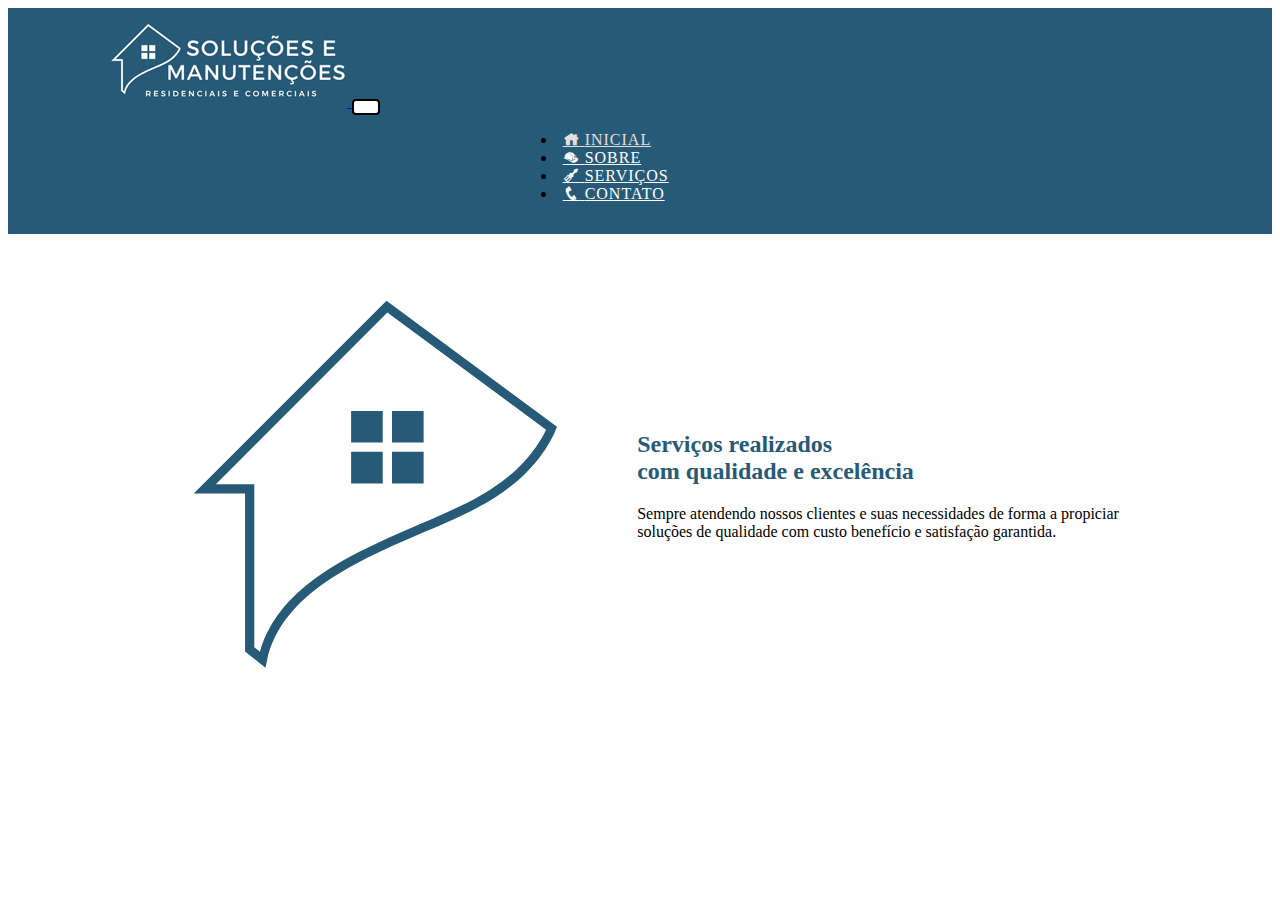
==== index.html @ 9a667a99 "linkando github" ====
<!DOCTYPE html>
<html lang="pt-br">
<head>
    <meta charset="UTF-8">
    <meta http-equiv="X-UA-Compatible" content="IE=edge">
    <meta name="viewport" content="width=device-width, initial-scale=1.0">
    <title>Inicial</title>
    <link href="https://cdn.jsdelivr.net/npm/bootstrap@5.0.2/dist/css/bootstrap.min.css" rel="stylesheet" integrity="sha384-EVSTQN3/azprG1Anm3QDgpJLIm9Nao0Yz1ztcQTwFspd3yD65VohhpuuCOmLASjC" crossorigin="anonymous">
    <link rel="stylesheet" href="style.css">
    <link rel="stylesheet" href="./geral/icofont/icofont.min.css">
</head>
<body>
  <nav class="navbar navbar-expand-lg navbar-light bg-light">
    <div class="container-fluid">
      <a class="navbar-brand d-flex justify-content-start" href="./index.html">
        <img src="./geral/imgs/logo.png" alt="Logo">
    </a>
      <button class="navbar-toggler" type="button" data-bs-toggle="collapse" data-bs-target="#navbarNav" aria-controls="navbarNav" aria-expanded="false" aria-label="Toggle navigation">
        <span class="navbar-toggler-icon"></span>
      </button>
      <div class="collapse navbar-collapse" id="navbarNav">
        <ul class="navbar-nav">
          <li class="nav-item">
            <a class="nav-link active" aria-current="page" href="index.html">
                <span class="icofont-home"></span>
                <span>INICIAL</span>
            </a>
          </li>
          <li class="nav-item">
            <a class="nav-link" href="./screens/about.html">
                <span class="icofont-safety-hat-light"></span>
                <span>SOBRE</span>
            </a>
          </li>
          <li class="nav-item">
            <a class="nav-link" href="./screens/service.html">
                <span class="icofont-screw-driver"></span>
                <span>SERVIÇOS</span>
            </a>
          </li>
          <li class="nav-item">
            <a class="nav-link" href="./screens/contact.html">
                <span class="icofont-phone"></span>
                <span>CONTATO</span>
            </a>
          </li>
        </ul>
      </div>
    </div>
  </nav>

  
      <div class="containerInicial">
        <img src="./geral/imgs/inicial.png" alt="">
        
        <div class="text">
          <h2 class="textTitle">Serviços realizados<br>com qualidade e excelência</h2>
          <p>Sempre atendendo nossos clientes e suas necessidades de forma a propiciar soluções de qualidade
          com custo benefício e satisfação garantida.</p>
        </div>
      </div>

<script src="https://cdn.jsdelivr.net/npm/bootstrap@5.0.2/dist/js/bootstrap.bundle.min.js" integrity="sha384-MrcW6ZMFYlzcLA8Nl+NtUVF0sA7MsXsP1UyJoMp4YLEuNSfAP+JcXn/tWtIaxVXM" crossorigin="anonymous"></script>
</body>
</html>
---- style.css ----
@font-face {
    font-family: "Roboto-L";
    src: url("../../dafont/Roboto-Light.ttf");
}

@font-face {
    font-family: "Open S";
    src: url("../../dafont/OpenSans-Regular.ttf");
}
  
body{
    background-color: #ffffff;
    font-family: Open S;
}

/* navbar */

.navbar{
    padding: 1.2%;
    background-color: #275a77 !important;
}

.nav-link{
    color: #ffffff !important;
    margin-left: 6px !important;
}

a:hover > span{
    color: #e6dfd7;
}

.active {
    color: #e6dfd7 !important;
}

.navbar-brand{
    margin-left: 7% !important;
}

.navbar-nav{
    margin-left: 40% !important;
    font-size: 1rem;
    letter-spacing: 1px;
}

.navbar-light .navbar-toggler {
    background-color: #fff;
}

.navbar-toggler:focus{
    box-shadow: 0 0 0 0 !important;
}

/* footer */

.footer{
    padding: 2%;
    background-color: #275A77;
    margin-top: 4%;
    color: #fff;
    font-size: 0.95rem;
    letter-spacing: 1px;
    margin-top: 8%;
}

.col1{
    width: 40%;
    margin-left: 8%;
}

.col2{
    width: 28%
}

.col3{
    width: 30%;
}


/* wpp */

.whatsapp{
    position: fixed;
    bottom: 0;
    right: 0;
    margin: 0 1% 1% 0;
    filter: drop-shadow(.125rem .125rem .25rem rgba(0,0,0,.075));
}

#wppLink{
    text-decoration: none !important;
}

.btnWpp{
    border: none;
    padding: 0;
    position: fixed;
    bottom: 2;
    right: 0;
}


/* inicial page */

.containerInicial{
    display: flex;
    justify-content: center;
    align-items: center;
}

.text{
    display: block;
    width: 40%
}

.textTitle{
    color: #275a77;
    font-family: Roboto-L;
}


/* about page */

.containerAbout{
    display: flex;
    justify-content: center;
    align-items: center;
    margin-top: 6%;
}

.textAbout{
    display: block;
    width: 30%;
    margin-left: 2%;
}

.separator{
    border-bottom: 5px solid #d6702c;
    width: 50%;
    margin: 4% 0 4% 0;
}


/* services page */

.service{
    margin: 4% 0 4% 0;
}

.containerService{
    width: 32%;
    padding: 3%;
    background-color: #e6dfd7;
    text-align: center;
    color: #275a77;
}

h4{
    margin: 3% 0 3% 0;
}

#hidra, #eletric, #paint, #repair{
    display: none;
}

.slide:hover, .slide:focus {
  box-shadow: inset 6.5em 0 0 0 var(--hover);
}

button:hover, button:focus {
    border-color: var(--hover);
    color: #fff;
}

.slide {
    --color: #D6702C;
    --hover: #D6702C;
}

button {
    background: none;
    border: 2px solid;
    font: inherit;
    line-height: 1.5;
    padding: .375rem .75rem;
    border-radius: .25rem;
    color: var(--color);
    transition: 0.25s;
}

.title{
    color: #275a77;
    text-align: center;
    margin: 7% 0 0 0;
}

#paragrafo{
    text-align: center;
    margin: 1% 0 3% 0;
}

.responsive {
    width: 90%;
    margin: 0 auto 0 auto;
    margin-bottom: 6% !important;
}

.slick-prev:before, .slick-next:before{
    color: #d6702c !important;
}


/* contact page */

.titleService{
    color: #275a77;
    text-align: center;
    margin: 3% 0 0 0;
}

.contact{
    display: flex;
    margin: 2% 0 5% 0;
}

.form{
    width: 30%;
    margin: auto;
}

input, textarea{
    margin: 3% 0 3% 0;
    width: 80%;
    padding: 3px;
}

.textContact{
    width: 40%;
    margin-top: 2%;
}

.info{
    line-height: 0.9;
    margin-left: 8px;
    /* color: #275a77; */
    letter-spacing: 1px;
}

.infoContainer{
    margin-top: 6%;
}


/* !! responsividade !! */

/* about page */

@media screen and (max-width: 842px) {
    .containerAbout{
        display: block;
        margin: 12% auto auto auto;
        width: 50%;
    }
    
    .textAbout{
        width: 100%;
        margin-top: 10%;
    }

    .separator{
        margin: 5% 0 5% 0;
    }
}


/* service page */

@media screen and (max-width: 970px) {
    .service{
        margin: 8% 0 8% 0;
    }

    .containerService{
        width: 40%;
    }
}

@media screen and (max-width: 738px){
    .service{
        margin: 10% 0 10% 0;
        display: block !important;
    }

    .containerService{
        width: 80%;
        margin: 10% auto 10% auto !important;
        padding: 6%;
    }
}


/* contact page */

@media screen and (max-width: 799px){
    .titleService{
        margin: 6% 0 0 0;
    }

    .contact{
        display: block;
        margin: 5% 0 5% 0;
    }

    .form{
        width: 60%;
    }

    input, textarea{
        margin: 3% 0 3% 0;
        width: 100%;
        padding: 6px;
    }

    .textContact{
        margin: auto;
        width: 50%;
        margin-top: 5%;
        padding: 10px;
    }
    
}

@media screen and (max-width: 628px){
    .textContact{
        margin: auto;
        width: 70%;
        margin-top: 5%;
    }
}
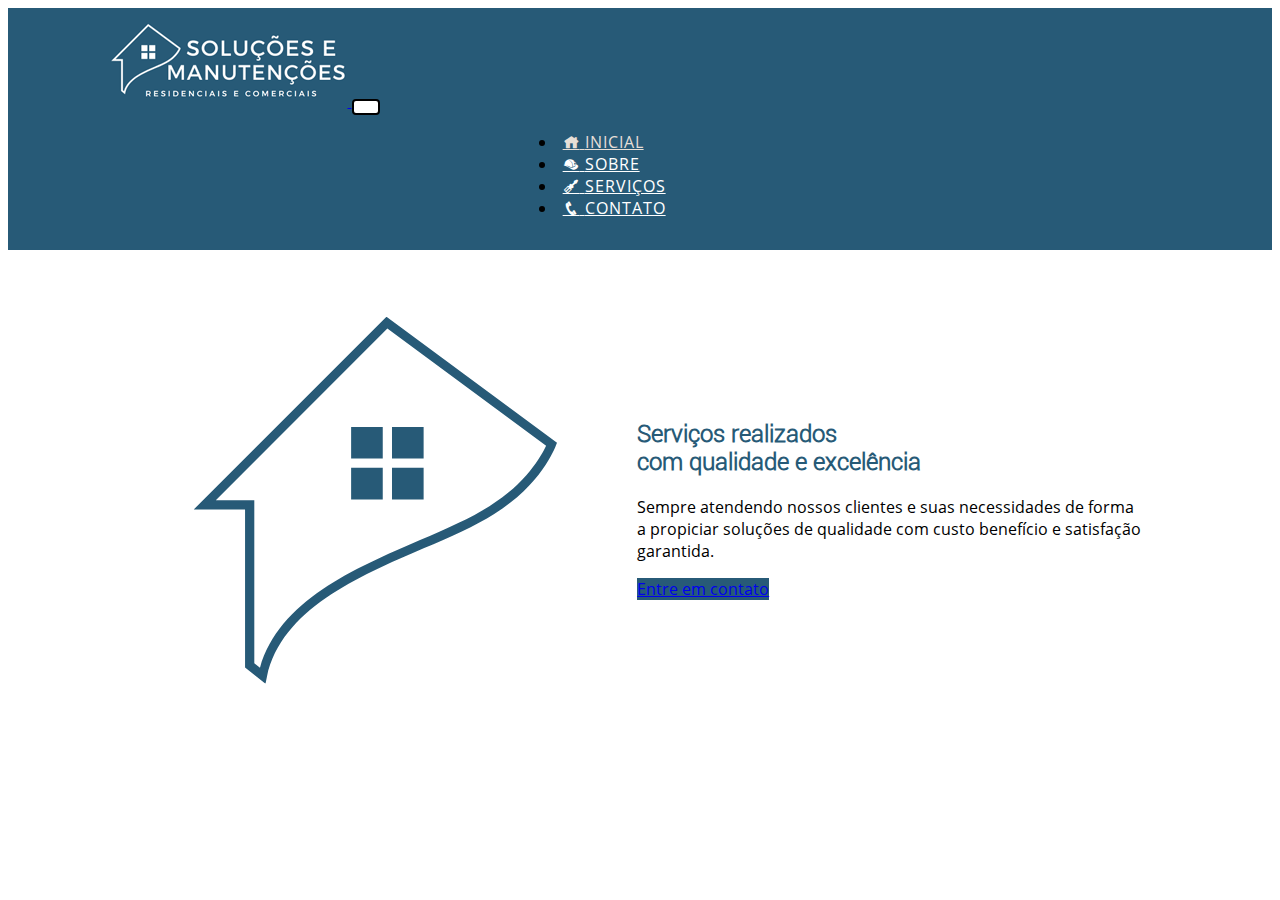
==== commit adda3857: "responsividade" ====
--- a/index.html
+++ b/index.html
@@ -57,6 +57,7 @@
           <h2 class="textTitle">Serviços realizados<br>com qualidade e excelência</h2>
           <p>Sempre atendendo nossos clientes e suas necessidades de forma a propiciar soluções de qualidade
           com custo benefício e satisfação garantida.</p>
+          <a href="./screens/contact.html" class="btnInicial btn btn-primary">Entre em contato</a>
         </div>
       </div>
 
--- a/style.css
+++ b/style.css
@@ -1,11 +1,15 @@
 @font-face {
     font-family: "Roboto-L";
-    src: url("../../dafont/Roboto-Light.ttf");
+    src: url("./geral/dafont/Roboto-Light.ttf");
 }
 
 @font-face {
     font-family: "Open S";
-    src: url("../../dafont/OpenSans-Regular.ttf");
+    src: url("./geral/dafont/OpenSans-Regular.ttf");
+}
+
+html,body{
+    overflow-x: hidden;
 }
   
 body{
@@ -116,6 +120,11 @@
 .textTitle{
     color: #275a77;
     font-family: Roboto-L;
+}
+
+.btnInicial{
+    background-color: #275a77 !important;
+    border: #275a77;
 }
 
 
@@ -253,6 +262,36 @@
 
 /* !! responsividade !! */
 
+/* footer */
+
+@media screen and (max-width: 500px) {
+    .footer{
+        padding: 2%;
+        background-color: #275A77;
+        margin-top: 4%;
+        color: #fff;
+        font-size: 0.95rem;
+        letter-spacing: 1px;
+        margin-top: 8%;
+        display: block !important;  
+        text-align: center;
+    }
+    
+    .col1{
+        width: 100%;
+        margin: 0 !important;
+    }
+    
+    .col2{
+        width: 100%;
+        margin: 4% 0 5% 0;
+    }
+    
+    .col3{
+        width: 100%;
+    }
+}
+
 /* about page */
 
 @media screen and (max-width: 842px) {
@@ -272,6 +311,20 @@
     }
 }
 
+@media screen and (max-width: 425px) {
+    .containerAbout{
+        margin: 12% auto auto auto;
+        width: 70%;
+    }
+}
+
+@media screen and (max-width: 367px) {
+    .containerAbout{
+        margin: 12% auto auto auto;
+        width: 90%;
+    }
+}
+
 
 /* service page */
 
@@ -296,6 +349,14 @@
         margin: 10% auto 10% auto !important;
         padding: 6%;
     }
+}
+
+@media screen and (max-width: 498px){
+    .responsive {
+        width: 70%;
+        justify-content: center;
+    }
+    
 }
 
 
@@ -336,4 +397,32 @@
         width: 70%;
         margin-top: 5%;
     }
+}
+
+@media screen and (max-width: 425px){
+    .contact{
+        display: block;
+        margin: 5% 0 5% 0;
+    }
+
+    .textContact{
+        margin: auto;
+        width: 80%;
+        margin-top: 5%;
+    }
+    
+}
+
+@media screen and (max-width: 356px){
+    .contact{
+        display: block;
+        margin: 8% 0 5% 0;
+    }
+
+    .textContact{
+        margin: auto;
+        width: 100%;
+        margin-top: 5%;
+    }
+    
 }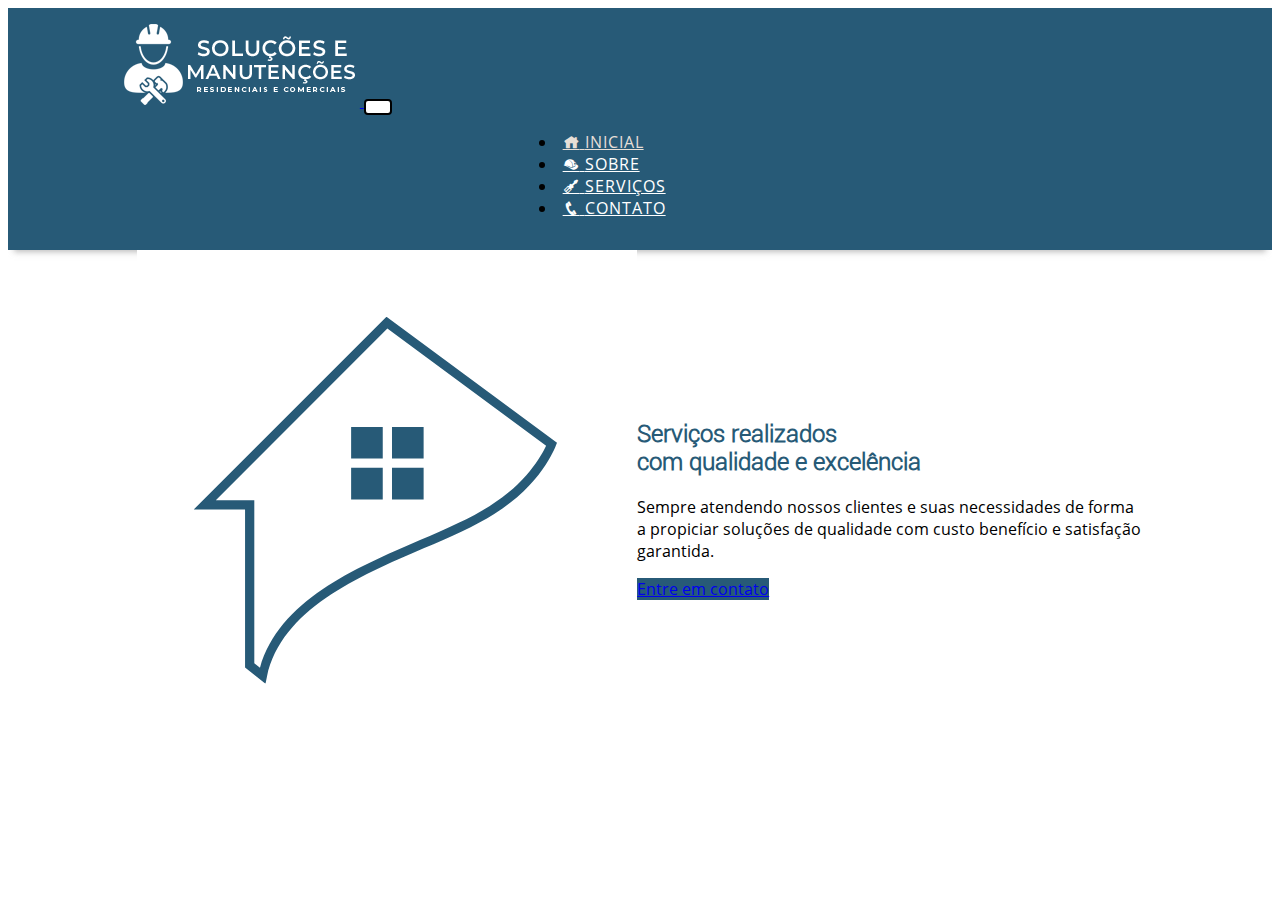
==== commit b39dba58: "responsividade" ====
--- a/index.html
+++ b/index.html
@@ -51,7 +51,7 @@
 
   
       <div class="containerInicial">
-        <img src="./geral/imgs/inicial.png" alt="">
+        <img src="./geral/imgs/inicial.png" alt="" class="imgInicial">
         
         <div class="text">
           <h2 class="textTitle">Serviços realizados<br>com qualidade e excelência</h2>
--- a/style.css
+++ b/style.css
@@ -22,6 +22,7 @@
 .navbar{
     padding: 1.2%;
     background-color: #275a77 !important;
+    box-shadow: 0 8px 6px -6px rgba(153, 153, 153, 0.651);
 }
 
 .nav-link{
@@ -38,7 +39,7 @@
 }
 
 .navbar-brand{
-    margin-left: 7% !important;
+    margin-left: 8% !important;
 }
 
 .navbar-nav{
@@ -48,7 +49,7 @@
 }
 
 .navbar-light .navbar-toggler {
-    background-color: #fff;
+    background-color: rgb(255, 255, 255);
 }
 
 .navbar-toggler:focus{
@@ -65,6 +66,7 @@
     font-size: 0.95rem;
     letter-spacing: 1px;
     margin-top: 8%;
+    box-shadow: 0 8px 6px 10px rgba(153, 153, 153, 0.651);
 }
 
 .col1{
@@ -143,6 +145,11 @@
     margin-left: 2%;
 }
 
+.aboutTitle{
+    font-size: 1.6rem;
+    letter-spacing: 1px;
+}
+
 .separator{
     border-bottom: 5px solid #d6702c;
     width: 50%;
@@ -159,7 +166,7 @@
 .containerService{
     width: 32%;
     padding: 3%;
-    background-color: #e6dfd7;
+    background-color: rgba(0, 0, 0, 0.05);
     text-align: center;
     color: #275a77;
 }
@@ -203,6 +210,10 @@
     margin: 7% 0 0 0;
 }
 
+.titleService{
+    font-size: 1.4rem;
+}
+
 #paragrafo{
     text-align: center;
     margin: 1% 0 3% 0;
@@ -218,6 +229,11 @@
     color: #d6702c !important;
 }
 
+.imgService{
+    border-radius: 2px;
+    box-shadow: 0px 0px 7px rgba(0, 0, 0, 0.15);
+}
+
 
 /* contact page */
 
@@ -240,8 +256,29 @@
 input, textarea{
     margin: 3% 0 3% 0;
     width: 80%;
-    padding: 3px;
-}
+    height: 48px;
+    background: rgba(0, 0, 0, 0.05);
+    color: #000;
+    font-size: 16px;
+    -webkit-box-shadow: none;
+    box-shadow: none;
+    border: 1px solid rgba(0, 0, 0, 0.05);
+    border-radius: 5px;
+    padding-left: 15px;
+    padding-right: 15px;
+}
+
+textarea{
+    padding-top: 10px;
+    padding-bottom: 10px;
+    height: 80px;
+}
+
+textarea:focus, input:focus, select:focus {
+    box-shadow: 0 0 0 0;
+    outline: 0;
+    background: rgba(0, 0, 0, 0.082);
+} 
 
 .textContact{
     width: 40%;
@@ -257,6 +294,10 @@
 
 .infoContainer{
     margin-top: 6%;
+}
+
+#phone{
+    margin-bottom: 1.5% !important;
 }
 
 
@@ -292,6 +333,27 @@
     }
 }
 
+/* inicial page */
+
+@media screen and (max-width: 843px) {
+    .containerInicial{
+        display: block;
+        text-align: center;
+        margin: 5% auto;
+    }
+
+    .imgInicial{
+        display: none;
+    }
+
+    .text{
+        display: block;
+        width: 90%;
+        margin: auto;
+    }
+}
+
+
 /* about page */
 
 @media screen and (max-width: 842px) {
@@ -380,6 +442,14 @@
         margin: 3% 0 3% 0;
         width: 100%;
         padding: 6px;
+        padding-left: 15px;
+        padding-right: 15px;
+    }
+
+    textarea{
+        padding-top: 10px;
+        padding-bottom: 10px;
+        height: 80px;
     }
 
     .textContact{
@@ -388,7 +458,6 @@
         margin-top: 5%;
         padding: 10px;
     }
-    
 }
 
 @media screen and (max-width: 628px){
@@ -410,7 +479,10 @@
         width: 80%;
         margin-top: 5%;
     }
-    
+
+    .form{
+        width: 80%;
+    }
 }
 
 @media screen and (max-width: 356px){
